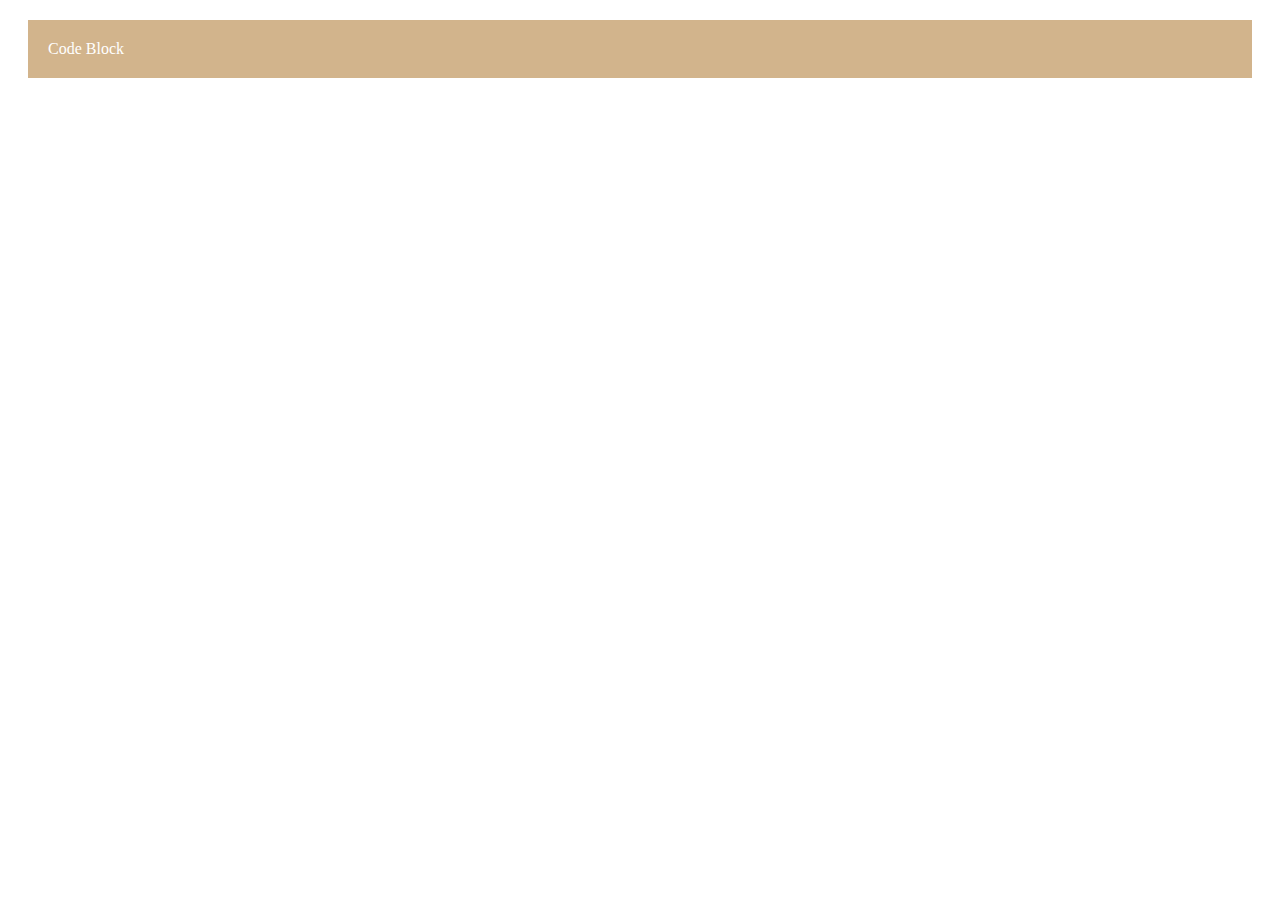
==== index.html @ 4ff8ece4 "Initial files added" ====
<!DOCTYPE html>
<html lang="en">
<head>
  <meta charset="UTF-8">
  <meta name="viewport" content="width=device-width, initial-scale=1.0">
  <meta http-equiv="X-UA-Compatible" content="ie=edge">
  <link rel="stylesheet" href="style.css">
  <title>CSS grid layouts</title>
</head>
<body>
  <div class="container">
    Code Block
  </div>
</body>
</html>
---- style.css ----
.container{
  background: tan;
  margin: 20px;
  padding: 20px;
  color: white;
}
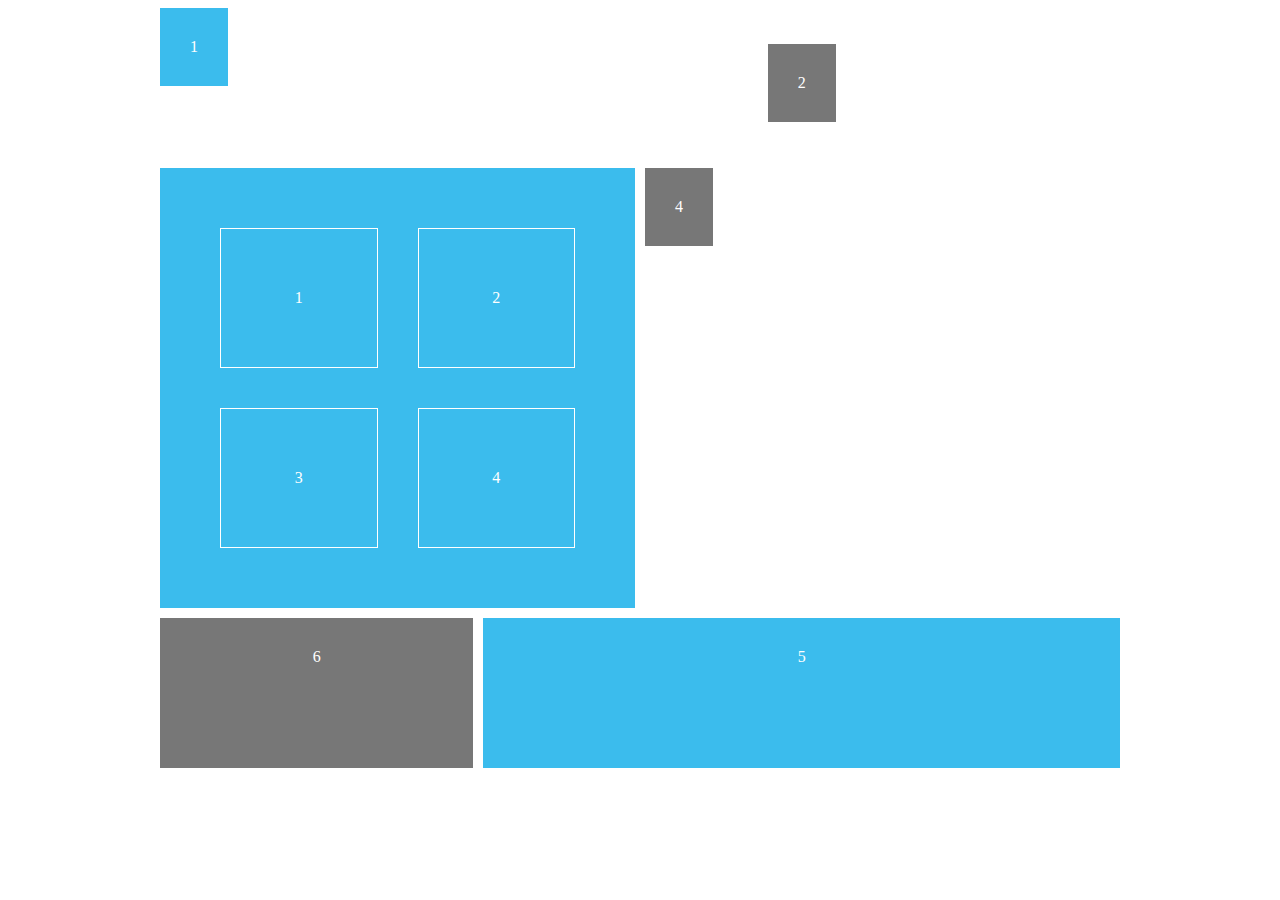
==== commit 356e33a2: "Added grid template" ====
--- a/index.html
+++ b/index.html
@@ -4,12 +4,95 @@
   <meta charset="UTF-8">
   <meta name="viewport" content="width=device-width, initial-scale=1.0">
   <meta http-equiv="X-UA-Compatible" content="ie=edge">
-  <link rel="stylesheet" href="style.css">
+  <style>
+    body{
+      color: #fff;
+      font-family: 'Nunito Semibold';
+      text-align: center;
+    }
+    #content{
+      display: grid;
+      grid-template-columns: repeat(6, 1fr);
+      grid-template-rows: repeat(4, minmax(150px, auto));
+      /*grid-auto-rows: minmax(200px, auto);*/
+      /*grid-template-rows: repeat(3, minmax(200px, auto));*/
+      grid-gap: 10px;
+      max-width: 960px;
+      margin: 0 auto;
+    }
+    #content div{
+      background: #3bbced;
+      padding: 30px;
+    }
+    #content div:nth-child(even){
+      background: #777;
+    }
+    .one{
+      /*grid-column-start: 1;
+      grid-column-end: 3;*/
+      grid-column: 1/3;
+      align-self: start;
+      justify-self: start;
+    }
+    .two{
+      grid-column: 3/7;
+      align-self: center;
+      justify-self: center;
+    }
+    .three{
+      grid-column: 1/4;
+      grid-row: 2/4;
+    }
+    .four{
+      grid-column: 4/7;
+      grid-row: 2/4;
+      align-self: start;
+      justify-self: start;
+    }
+    .five{
+      grid-column: 3/7;
+    }
+    .six{
+      grid-column: 1/3;
+      grid-row: 4;
+    }
+    .nested{
+      display: grid;
+      grid-template-columns: 1fr 1fr;
+      grid-gap: 40px;
+    }
+    .nested p{
+      border: 1px solid #fff;
+      padding: 60px;
+      margin: 0;
+    }
+  </style>
+  <!-- <link rel="stylesheet" href="style.css"> -->
   <title>CSS grid layouts</title>
 </head>
 <body>
-  <div class="container">
-    Code Block
+  <div id="content">
+    <div class="one">1</div>
+    <div class="two">2</div>
+    <div class="three">
+      <div class="nested">
+        <p>
+          1
+        </p>
+        <p>
+          2
+        </p>
+        <p>
+          3
+        </p>
+        <p>
+          4
+        </p>
+      </div>
+    </div>
+    <div class="four">4</div>
+    <div class="five">5</div>
+    <div class="six">6</div>
   </div>
 </body>
 </html>
